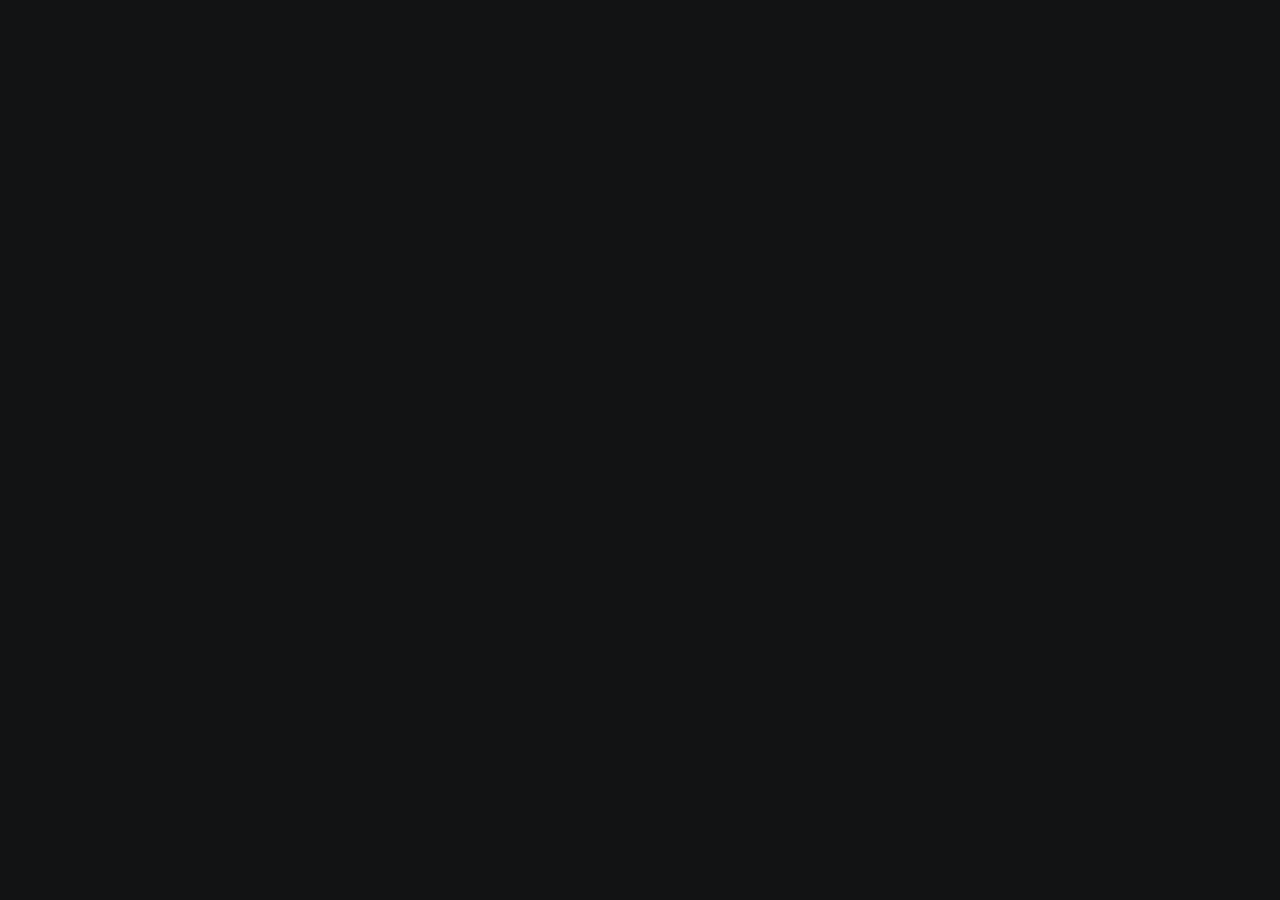
==== promedio.html @ a13dbbf1 "taller 3: media, mediana" ====
<!DOCTYPE html>
<html lang="en">
<head>
    <meta charset="UTF-8">
    <meta http-equiv="X-UA-Compatible" content="IE=edge">
    <meta name="viewport" content="width=device-width, initial-scale=1.0">
    <link rel="stylesheet" href="./css/style.css">
    <title>Promedio</title>
</head>
<body>
    

    <script src="./promedio.js"></script>
</body>
</html>
---- css/style.css ----
:root {

    --background-black: #121314;
    
    --light-grey: #c4c4c4; 
    --hino-red: #c82f2f;
    /* --darkest-grey: #11253e;
         
   
    --dark-mode-background:#434344;
    
    --blanco: rgb(253, 241, 241);
    --card-bg: #121212;
    --background-edit: #313131;
    --text-grey: #7F8489;
    
        --font-size-normal: 0.9rem;
    --duration: .4s;
    */
  } 

*{
    margin:0;
    padding:0;
    box-sizing: border-box;
    
    color: var(--light-grey);
}
body{
    background-color: var(--background-black);
    width: 100%;
    height: 100vh;
    display: grid;
    place-content: center;
}
header{
    width: 100%;
    height: 100px;
    text-align: center;
    padding-top: 30px;
}
main{
    /* width: 100%; */
    display: flex;
    flex-wrap: wrap;
    justify-content: center;
    padding: 20px 100px;
    row-gap: 100px;
    column-gap: 50px;
    
        
}
section{
    position: relative;
    min-width: 250px;
    max-width: 500px;
    min-height: 600px;
    padding: 20px;
    font-size: 20px;
    border-radius: 8px;

    display: flex;
    flex-direction: column;
    gap: 20px;

    background: linear-gradient(0deg, rgba(255, 255, 255, 0.12), rgba(255, 255, 255, 0.12)), #121212;
    box-shadow: 0px 8px 10px rgba(0, 0, 0, 0.14), 0px 3px 14px rgba(0, 0, 0, 0.12), 0px 5px 5px rgba(0, 0, 0, 0.2);
}
form{
    display:flex;
    flex-direction: column;
    background: linear-gradient(0deg, rgba(255, 255, 255, 0.12), rgba(255, 255, 255, 0.12)), #121212;
}
input[type=number], select{
    background-color: white;
    height: 25px;
    border-radius: 4px;
    margin:12px 0;
    color: black;
    border: none;
}

button{
    background-color: var(--hino-red);
    color: white;
    height: 60px;
    
    text-align: center;
    font-size: 18px;
    font-weight: bold;
    border-radius: 8px;
    border: none;
    margin-top: 24px;
    padding: 0 20px;
    align-self: center;

}
.botonera{
    position: absolute;
    bottom: 20px;
    width: fit-content;
    display: flex;
    flex-direction: column;
    justify-content: center;
    background: linear-gradient(0deg, rgba(255, 255, 255, 0.12), rgba(255, 255, 255, 0.12)), #121212;
}
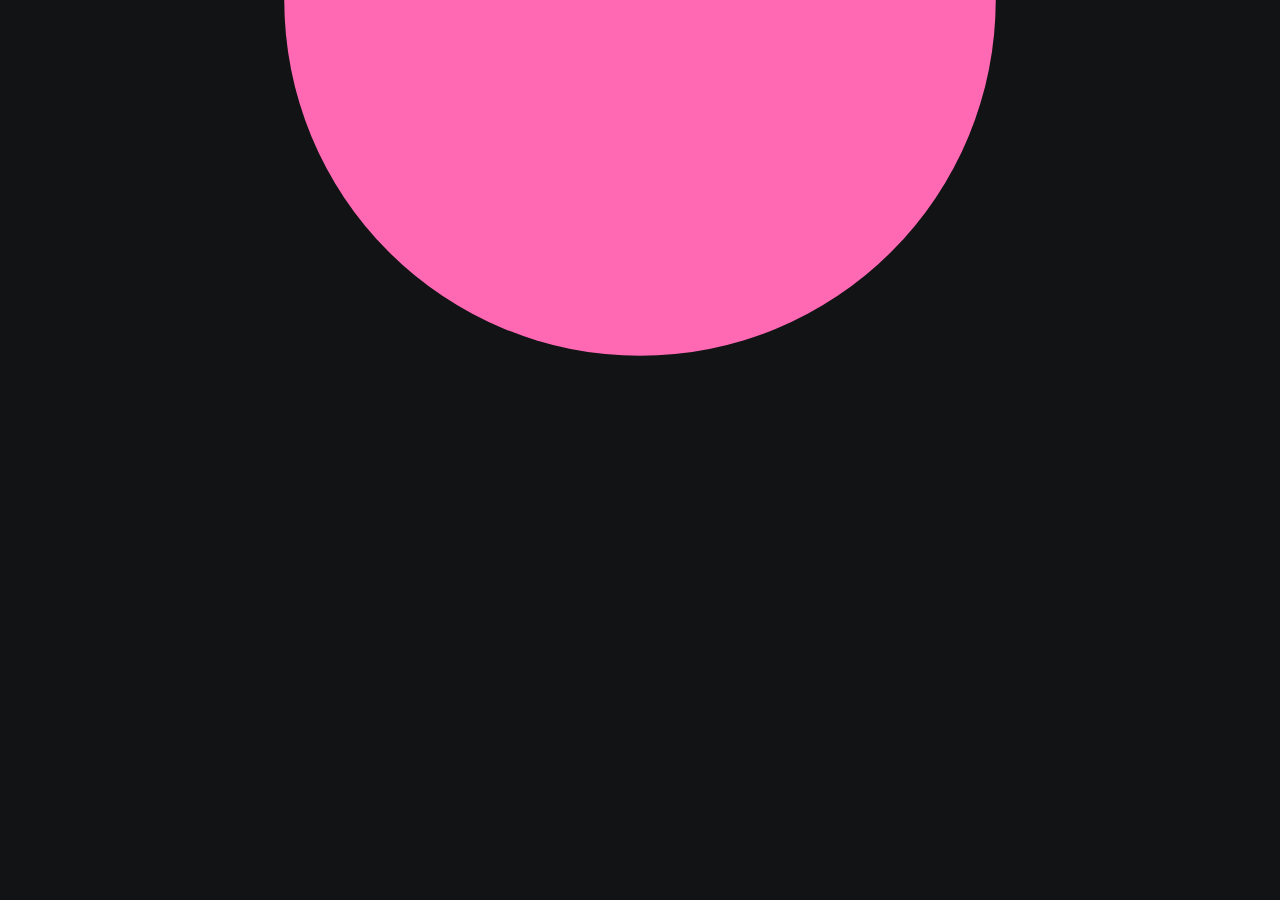
==== commit 32abe94c: "taller 3: media, mediana y moda" ====
--- a/promedio.html
+++ b/promedio.html
@@ -9,7 +9,9 @@
 </head>
 <body>
     
-
+    <div class="box">
+        
+    </div>
     <script src="./promedio.js"></script>
 </body>
 </html>--- a/css/style.css
+++ b/css/style.css
@@ -104,3 +104,14 @@
     justify-content: center;
     background: linear-gradient(0deg, rgba(255, 255, 255, 0.12), rgba(255, 255, 255, 0.12)), #121212;
 }
+.box{
+    width: 100vh;
+    height: 50vh;
+    background-color: hotpink;
+    clip-path: circle(50% at 50% 0);
+    position: absolute;
+    left: 50%;
+    transform: translate(-50%, 0);
+
+
+}